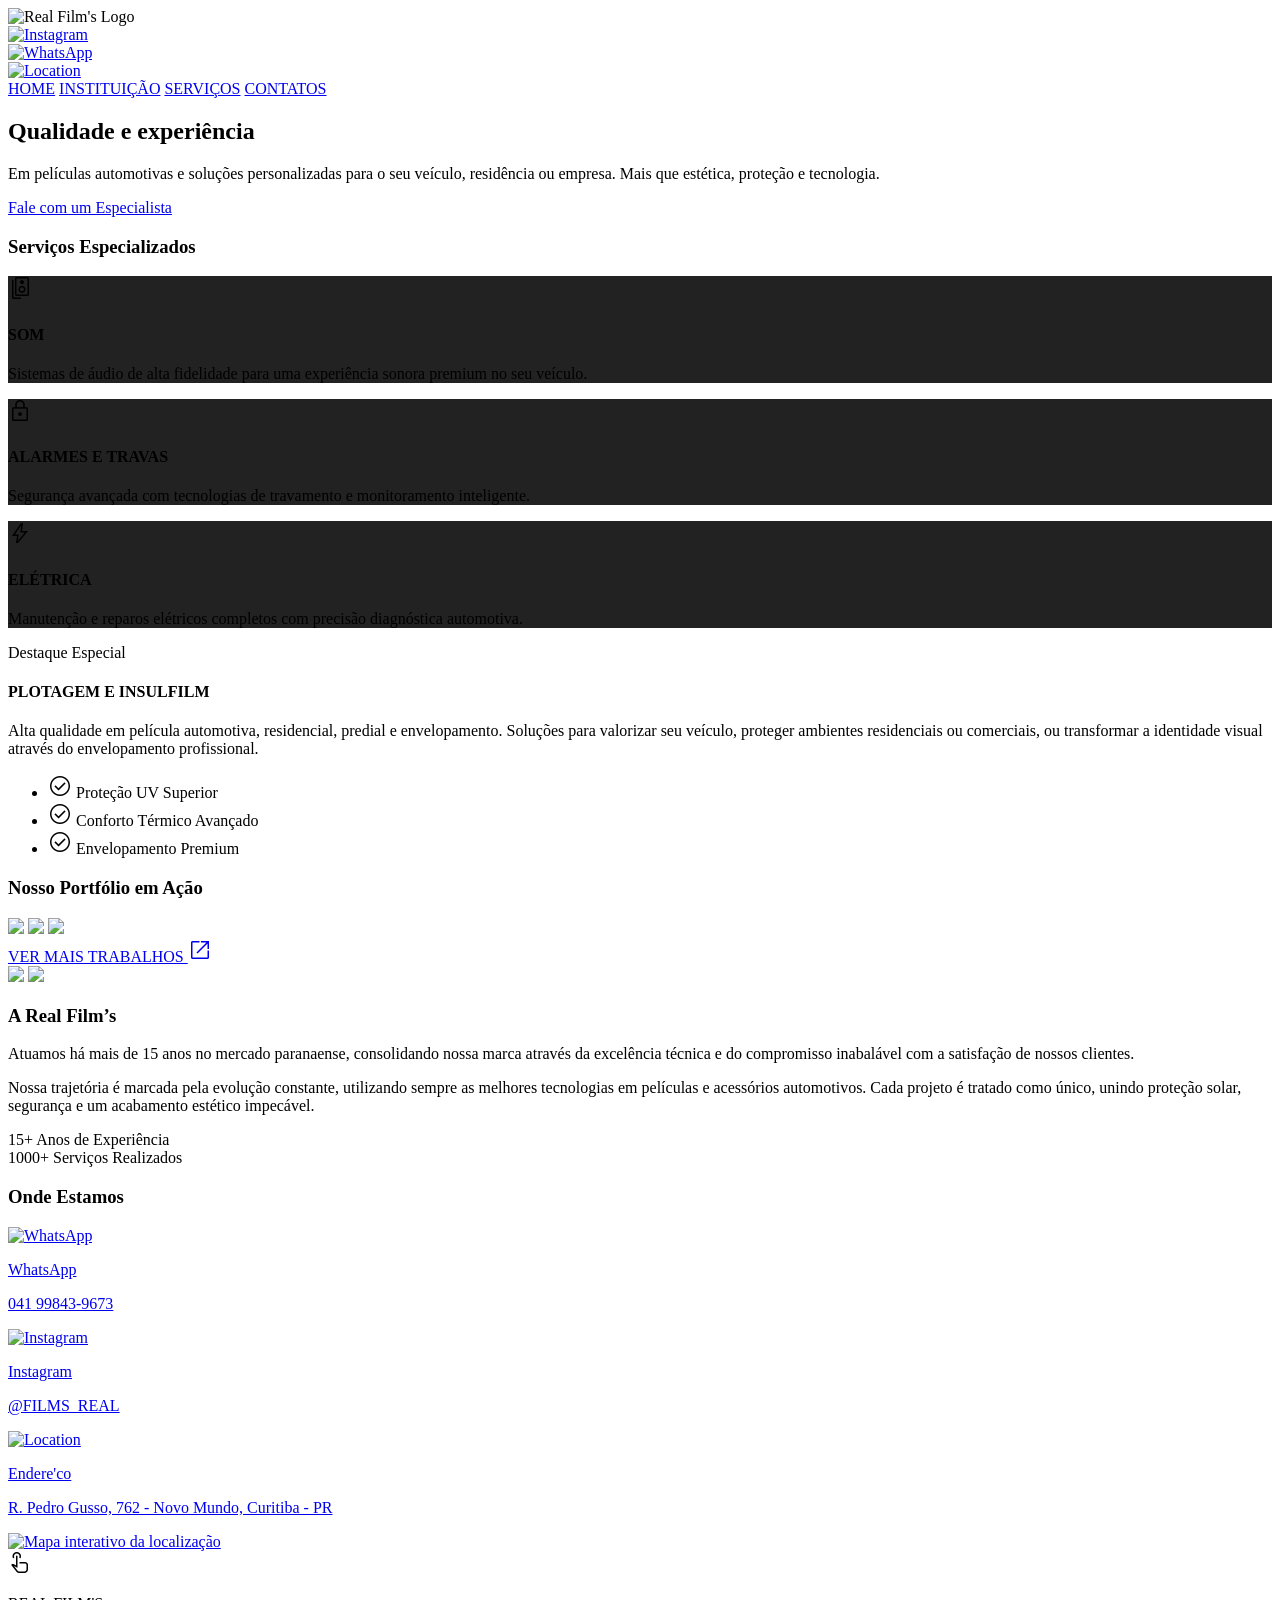
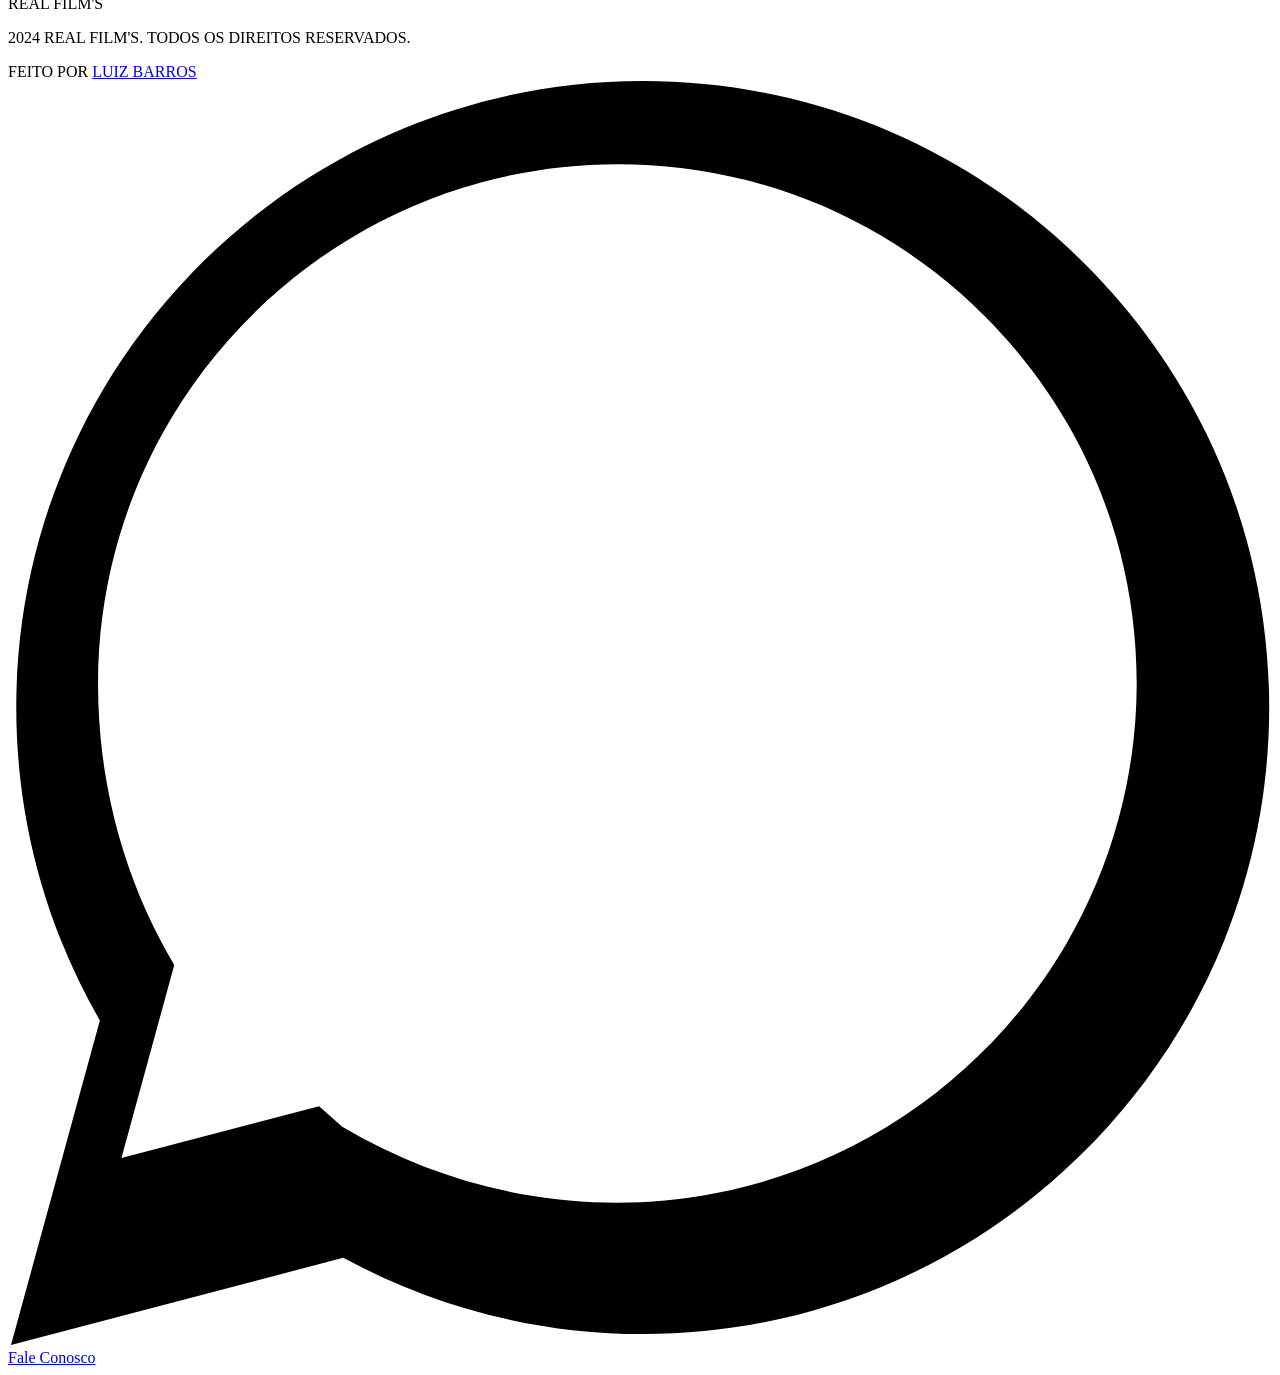
==== stitch-source.html @ fbc85326 "teste web" ====
<!DOCTYPE html><html class="dark" lang="pt-BR" style=""><head>
<meta charset="utf-8">
<meta content="width=device-width, initial-scale=1.0" name="viewport">
<title>REAL FILM'S | Qualidade e Precisão Automotiva</title>
<script src="https://cdn.tailwindcss.com?plugins=forms,container-queries"></script>
<link href="https://fonts.googleapis.com/css2?family=Montserrat:wght@400;700;800;900&amp;family=Hanken+Grotesk:wght@400;700&amp;display=swap" rel="stylesheet">
<link href="https://fonts.googleapis.com/css2?family=Material+Symbols+Outlined:wght,FILL@100..700,0..1&amp;display=swap" rel="stylesheet">
<link href="https://fonts.googleapis.com/css2?family=Material+Symbols+Outlined:wght,FILL@100..700,0..1&amp;display=swap" rel="stylesheet">
<style>
        .material-symbols-outlined {
            font-variation-settings: 'FILL' 0, 'wght' 400, 'GRAD' 0, 'opsz' 48;
        }
        .octagon-clip {
            clip-path: polygon(20% 0%, 80% 0%, 100% 20%, 100% 80%, 80% 100%, 20% 100%, 0% 80%, 0% 20%);
        }
        .reveal {
            opacity: 0;
            transform: translateY(30px);
            transition: all 0.8s ease-out;
        }
        .reveal.active {
            opacity: 1;
            transform: translateY(0);
        }
        .slider-container {
            overflow: hidden;
            position: relative;
        }
        .slider-track {
            display: flex;
            transition: transform 0.5s ease-in-out;
        }
        .slider-item {
            min-width: 100%;
        }
        .bg-asphalt { background-color: #222222; }
    </style>
<script id="tailwind-config">
      tailwind.config = {
        darkMode: "class",
        theme: {
          extend: {
            "colors": {
                    "surface": "#131313",
                    "on-surface-variant": "#e9bcb5",
                    "error": "#ffb4ab",
                    "secondary-fixed": "#e2e2e2",
                    "inverse-surface": "#e5e2e1",
                    "on-surface": "#e5e2e1",
                    "surface-container-high": "#2a2a2a",
                    "surface-container-lowest": "#0e0e0e",
                    "primary-fixed-dim": "#ffb4a8",
                    "on-background": "#e5e2e1",
                    "secondary-fixed-dim": "#c6c6c7",
                    "secondary": "#c6c6c7",
                    "inverse-primary": "#c00000",
                    "error-container": "#93000a",
                    "on-tertiary": "#303030",
                    "surface-container": "#201f1f",
                    "on-secondary-fixed-variant": "#454747",
                    "tertiary-container": "#737272",
                    "surface-container-highest": "#353534",
                    "tertiary-fixed-dim": "#c8c6c5",
                    "surface-bright": "#3a3939",
                    "on-tertiary-fixed-variant": "#474746",
                    "on-error-container": "#ffdad6",
                    "secondary-container": "#454747",
                    "outline-variant": "#5f3f3a",
                    "on-primary-container": "#fff7f5",
                    "tertiary": "#c8c6c5",
                    "primary-container": "#e60000",
                    "primary": "#ffb4a8",
                    "on-secondary-fixed": "#1a1c1c",
                    "outline": "#b08781",
                    "on-tertiary-fixed": "#1b1c1c",
                    "on-primary": "#690000",
                    "on-tertiary-container": "#fbf8f8",
                    "background": "#131313",
                    "on-error": "#690005",
                    "primary-fixed": "#ffdad4",
                    "surface-container-low": "#1c1b1b",
                    "on-primary-fixed": "#410000",
                    "on-secondary": "#2f3131",
                    "tertiary-fixed": "#e5e2e1",
                    "surface-variant": "#353534",
                    "surface-tint": "#ffb4a8",
                    "on-primary-fixed-variant": "#930100",
                    "inverse-on-surface": "#313030",
                    "surface-dim": "#131313",
                    "on-secondary-container": "#b4b5b5"
            },
            "borderRadius": {
                    "DEFAULT": "0.125rem",
                    "lg": "0.25rem",
                    "xl": "0.5rem",
                    "full": "0.75rem"
            },
            "spacing": {
                    "margin-mobile": "16px",
                    "container-max": "1280px",
                    "margin-desktop": "64px",
                    "gutter": "24px",
                    "unit": "8px"
            },
            "fontFamily": {
                    "headline-md": ["Montserrat"],
                    "headline-lg-mobile": ["Montserrat"],
                    "label-bold": ["Hanken Grotesk"],
                    "body-lg": ["Hanken Grotesk"],
                    "display-lg": ["Montserrat"],
                    "headline-lg": ["Montserrat"],
                    "body-md": ["Hanken Grotesk"]
            },
            "fontSize": {
                    "headline-md": ["24px", {"lineHeight": "1.3", "fontWeight": "700"}],
                    "headline-lg-mobile": ["32px", {"lineHeight": "1.2", "fontWeight": "800"}],
                    "label-bold": ["14px", {"lineHeight": "1.2", "letterSpacing": "0.05em", "fontWeight": "700"}],
                    "body-lg": ["18px", {"lineHeight": "1.6", "fontWeight": "400"}],
                    "display-lg": ["64px", {"lineHeight": "1.1", "letterSpacing": "-0.02em", "fontWeight": "900"}],
                    "headline-lg": ["40px", {"lineHeight": "1.2", "fontWeight": "800"}],
                    "body-md": ["16px", {"lineHeight": "1.5", "fontWeight": "400"}]
            }
          },
        },
      }
    </script>
</head>
<body class="bg-background text-on-surface font-body-md selection:bg-primary-container selection:text-white">
<!-- Header / Nav Shell -->
<header class="sticky top-0 w-full z-50 bg-surface border-b border-primary-container/30">
<div class="max-w-[1280px] mx-auto flex flex-col items-center py-4 px-margin-desktop gap-4">
<!-- Central Brand Identity -->
<div class="text-center group cursor-pointer" onclick="window.scrollTo({top: 0, behavior: 'smooth'})"><img alt="Real Film's Logo" class="h-16 mx-auto mb-4 transition-transform group-hover:scale-105" src="https://lh3.googleusercontent.com/aida-public/[base64]">
<div class="flex justify-center gap-8 mt-2">
<a class="text-on-surface hover:text-primary-container transition-all transform hover:-translate-y-1" href="https://www.instagram.com/films_real/?hl=pt" target="_blank"><div class="w-8 h-8 overflow-hidden relative"><img alt="Instagram" class="w-full h-full object-contain" src="https://lh3.googleusercontent.com/aida-public/[base64]"></div></a>
<a class="text-on-surface hover:text-primary-container transition-all transform hover:-translate-y-1" href="https://wa.me/5541998439673" target="_blank"><div class="w-8 h-8 overflow-hidden relative"><img alt="WhatsApp" class="w-full h-full object-contain" src="https://lh3.googleusercontent.com/aida-public/[base64]"></div></a>
<a class="text-on-surface hover:text-primary-container transition-all transform hover:-translate-y-1" href="https://maps.app.goo.gl/AmNMaSdDdU6unyMv8" target="_blank"><div class="w-8 h-8 overflow-hidden relative"><img alt="Location" class="w-full h-full object-contain" src="https://lh3.googleusercontent.com/aida-public/[base64]"></div></a>
</div></div>
<!-- Navigation Links -->
<nav class="flex gap-12 mt-4">
<a class="font-label-bold text-label-bold text-primary border-b-2 border-primary pb-1 font-bold" href="#home">HOME</a>
<a class="font-label-bold text-label-bold text-on-surface hover:text-primary transition-colors duration-300" href="#instituicao">INSTITUIÇÃO</a>
<a class="font-label-bold text-label-bold text-on-surface hover:text-primary transition-colors duration-300" href="#servicos">SERVIÇOS</a>
<a class="font-label-bold text-label-bold text-on-surface hover:text-primary transition-colors duration-300" href="#contatos">CONTATOS</a>
</nav>
</div>
</header>
<main>
<!-- Hero Section -->
<section class="max-w-[1280px] mx-auto px-margin-desktop py-12 grid grid-cols-1 md:grid-cols-2 gap-12 items-center min-h-[70vh]" id="home">
<div class="slider-container aspect-[4/5] rounded-lg border-2 border-primary-container/20 overflow-hidden shadow-2xl">
<div class="slider-track h-full" id="hero-slider" style="transform: translateX(-300%);">
<div class="slider-item h-full bg-center bg-cover" style="background-image: url(&quot;https://lh3.googleusercontent.com/aida-public/[base64]&quot;);"></div>
<div class="slider-item h-full bg-center bg-cover" style="background-image: url(&quot;https://lh3.googleusercontent.com/aida-public/[base64]&quot;);"></div>
<div class="slider-item h-full bg-center bg-cover" style="background-image: url(&quot;https://lh3.googleusercontent.com/aida-public/[base64]&quot;);"></div>
<div class="slider-item h-full bg-center bg-cover" style="background-image: url(&quot;https://lh3.googleusercontent.com/aida-public/[base64]&quot;);"></div>
<div class="slider-item h-full bg-center bg-cover" style="background-image: url(&quot;https://lh3.googleusercontent.com/aida-public/[base64]&quot;);"></div>
</div>
</div>
<div class="reveal active">
<h2 class="font-display-lg text-display-lg text-on-surface uppercase leading-none mb-8">
                    Qualidade e <span class="text-primary-container">experiência</span>
</h2>
<p class="font-body-lg text-body-lg text-on-surface-variant max-w-md border-l-4 border-primary-container pl-6 py-2">
                    Em películas automotivas e soluções personalizadas para o seu veículo, residência ou empresa. Mais que estética, proteção e tecnologia.
                </p>
<div class="mt-10">
<a class="inline-block bg-primary-container text-white px-10 py-4 font-label-bold text-label-bold uppercase tracking-widest hover:bg-red-800 transition-all transform hover:scale-105 active:scale-95" href="https://wa.me/5541998439673">
                        Fale com um Especialista
                    </a>
</div>
</div>
</section>
<!-- Services Section -->
<section class="bg-surface-container-low py-24" id="servicos">
<div class="max-w-[1280px] mx-auto px-margin-desktop">
<div class="mb-16 flex flex-col md:flex-row justify-between items-end gap-6">
<div>
<h3 class="font-headline-lg text-headline-lg text-primary-container uppercase">Serviços Especializados</h3>
<div class="h-1 w-24 bg-primary-container mt-2"></div>
</div>
</div>
<div class="grid grid-cols-1 md:grid-cols-3 gap-8 mb-16">
<!-- Standard Service Cards -->
<div class="bg-asphalt p-8 border-l-2 border-primary-container reveal hover:bg-surface-container-high transition-colors group active">
<span class="material-symbols-outlined text-primary-container text-5xl mb-6 group-hover:scale-110 transition-transform block" data-icon="speaker_group">speaker_group</span>
<h4 class="font-headline-md text-headline-md mb-4 uppercase">SOM</h4>
<p class="text-on-surface-variant">Sistemas de áudio de alta fidelidade para uma experiência sonora premium no seu veículo.</p>
</div>
<div class="bg-asphalt p-8 border-l-2 border-primary-container reveal hover:bg-surface-container-high transition-colors group active">
<span class="material-symbols-outlined text-primary-container text-5xl mb-6 group-hover:scale-110 transition-transform block" data-icon="lock">lock</span>
<h4 class="font-headline-md text-headline-md mb-4 uppercase">ALARMES E TRAVAS</h4>
<p class="text-on-surface-variant">Segurança avançada com tecnologias de travamento e monitoramento inteligente.</p>
</div>
<div class="bg-asphalt p-8 border-l-2 border-primary-container reveal hover:bg-surface-container-high transition-colors group active">
<span class="material-symbols-outlined text-primary-container text-5xl mb-6 group-hover:scale-110 transition-transform block" data-icon="bolt">bolt</span>
<h4 class="font-headline-md text-headline-md mb-4 uppercase">ELÉTRICA</h4>
<p class="text-on-surface-variant">Manutenção e reparos elétricos completos com precisão diagnóstica automotiva.</p>
</div>
</div>
<!-- Featured Service -->
<div class="bg-surface-container-highest border-2 border-primary-container/30 p-12 reveal grid grid-cols-1 lg:grid-cols-2 gap-12 items-center active">
<div>
<span class="bg-primary-container text-white px-3 py-1 font-label-bold text-xs uppercase mb-4 inline-block">Destaque Especial</span>
<h4 class="font-display-lg text-4xl font-black text-on-surface mb-6 uppercase">PLOTAGEM E INSULFILM</h4>
<p class="text-body-lg text-on-surface mb-6 leading-relaxed">
                            Alta qualidade em película automotiva, residencial, predial e envelopamento. Soluções para valorizar seu veículo, proteger ambientes residenciais ou comerciais, ou transformar a identidade visual através do envelopamento profissional.
                        </p>
<ul class="space-y-4 font-label-bold">
<li class="flex items-center gap-3"><span class="material-symbols-outlined text-primary-container" data-icon="check_circle">check_circle</span> Proteção UV Superior</li>
<li class="flex items-center gap-3"><span class="material-symbols-outlined text-primary-container" data-icon="check_circle">check_circle</span> Conforto Térmico Avançado</li>
<li class="flex items-center gap-3"><span class="material-symbols-outlined text-primary-container" data-icon="check_circle">check_circle</span> Envelopamento Premium</li>
</ul>
</div>
<div class="octagon-clip h-[400px] bg-center bg-cover border-4 border-primary-container/20" style="background-image: url(&quot;https://lh3.googleusercontent.com/aida-public/[base64]&quot;);">
</div>
</div>
</div>
</section>
<!-- Gallery Section -->
<section class="py-24 max-w-[1280px] mx-auto px-margin-desktop">
<h3 class="font-headline-lg text-headline-lg text-center mb-16 uppercase">Nosso Portfólio em Ação</h3>
<div class="slider-container rounded-xl overflow-hidden mb-12">
<div class="slider-track" id="work-slider">
<div class="slider-item grid grid-cols-1 md:grid-cols-3 gap-4">
<img class="w-full aspect-square object-cover grayscale hover:grayscale-0 transition-all duration-500" data-alt="A professional car wrapping service showing a taxi being meticulously covered in high-quality vinyl. The setting is a clean, well-lit automotive workshop with technical tools in the background. The mood is professional and focused, reflecting high-end automotive craftsmanship. Black and red accents are present in the shop equipment." src="https://lh3.googleusercontent.com/aida-public/[base64]">
<img class="w-full aspect-square object-cover grayscale hover:grayscale-0 transition-all duration-500" data-alt="A detailed shot of window tinting application on a luxury vehicle. The film is being smoothed out by professional hands using specialized tools. High-contrast lighting highlights the sleek lines of the glass and the deep obsidian shade of the film. The atmosphere is technical and precise." src="https://lh3.googleusercontent.com/aida-public/[base64]">
<img class="w-full aspect-square object-cover grayscale hover:grayscale-0 transition-all duration-500" data-alt="The finished result of a premium window tinting service on a modern car parked in front of a sleek building. The reflection on the dark glass shows a professional urban environment. High-impact lighting and bold contrasts emphasize the quality of the finish and the automotive aesthetic." src="https://lh3.googleusercontent.com/aida-public/[base64]">
</div>
</div>
</div>
<div class="text-center">
<a class="font-label-bold text-label-bold text-primary-container border-2 border-primary-container px-12 py-4 hover:bg-primary-container hover:text-white transition-all uppercase tracking-widest inline-flex items-center gap-3" href="https://www.instagram.com/films_real/?hl=pt" target="_blank">
                    VER MAIS TRABALHOS <span class="material-symbols-outlined" data-icon="open_in_new">open_in_new</span>
</a>
</div>
</section>
<!-- Institution Section -->
<section class="bg-surface py-24 border-t border-primary-container/10" id="instituicao">
<div class="max-w-[1280px] mx-auto px-margin-desktop grid grid-cols-1 lg:grid-cols-2 gap-16 items-center">
<div class="relative reveal active">
<div class="absolute -top-4 -left-4 w-full h-full border-4 border-primary-container z-0"></div>
<div class="relative z-10 grid grid-cols-2 gap-4">
<img class="w-full h-full object-cover" data-alt="The modern storefront of Real Film's featuring professional branding and clean architectural lines. The facade is illuminated with dramatic lighting that highlights the red and black color scheme. It conveys a sense of established authority and reliability in the automotive service industry. High contrast and clean minimalism define the shot." src="https://lh3.googleusercontent.com/aida-public/[base64]">
<img class="w-full h-full object-cover mt-8" data-alt="Portrait of the specialist at Real Film's standing proudly in the workshop. The environment is organized and filled with high-end automotive tools. Lighting is professional and moody, focusing on the expertise and commitment to quality. The overall tone is one of technical mastery and personal dedication." src="https://lh3.googleusercontent.com/aida-public/[base64]">
</div>
</div>
<div class="reveal active">
<h3 class="font-headline-lg text-headline-lg text-primary-container mb-8 uppercase">A Real Film’s</h3>
<p class="font-body-lg text-body-lg mb-6 leading-relaxed">
                        Atuamos há mais de 15 anos no mercado paranaense, consolidando nossa marca através da excelência técnica e do compromisso inabalável com a satisfação de nossos clientes.
                    </p>
<p class="text-on-surface-variant mb-8">
                        Nossa trajetória é marcada pela evolução constante, utilizando sempre as melhores tecnologias em películas e acessórios automotivos. Cada projeto é tratado como único, unindo proteção solar, segurança e um acabamento estético impecável.
                    </p>
<div class="grid grid-cols-2 gap-8 py-8 border-y border-on-surface/10">
<div>
<span class="block text-4xl font-black text-primary-container mb-2">15+</span>
<span class="font-label-bold text-xs uppercase tracking-widest">Anos de Experiência</span>
</div>
<div>
<span class="block text-4xl font-black text-primary-container mb-2">1000+</span>
<span class="font-label-bold text-xs uppercase tracking-widest">Serviços Realizados</span>
</div>
</div>
</div>
</div>
</section>
<!-- Contacts & Map Section -->
<section class="py-24 max-w-[1280px] mx-auto px-margin-desktop" id="contatos">
<div class="grid grid-cols-1 lg:grid-cols-2 gap-16">
<div class="reveal active">
<h3 class="font-headline-lg text-headline-lg text-primary-container mb-12 uppercase">Onde Estamos</h3>
<div class="space-y-10">
<a class="flex items-center gap-6 group" href="https://wa.me/5541998439673" target="_blank">
<div class="w-16 h-16 bg-surface-container-high flex items-center justify-center rounded-lg border border-primary-container/30 group-hover:bg-primary-container transition-colors"><div class="w-full h-full overflow-hidden relative p-1"><img alt="WhatsApp" class="w-full h-full object-contain" src="https://lh3.googleusercontent.com/aida-public/[base64]"></div></div>
<div>
<p class="font-label-bold text-xs text-on-surface-variant uppercase">WhatsApp</p>
<p class="font-headline-md text-headline-md">041 99843-9673</p>
</div>
</a>
<a class="flex items-center gap-6 group" href="https://www.instagram.com/films_real/?hl=pt" target="_blank">
<div class="w-16 h-16 bg-surface-container-high flex items-center justify-center rounded-lg border border-primary-container/30 group-hover:bg-primary-container transition-colors"><div class="w-full h-full overflow-hidden relative p-1"><img alt="Instagram" class="w-full h-full object-contain" src="https://lh3.googleusercontent.com/aida-public/[base64]"></div></div>
<div>
<p class="font-label-bold text-xs text-on-surface-variant uppercase">Instagram</p>
<p class="font-headline-md text-headline-md">@FILMS_REAL</p>
</div>
</a>
<a class="flex items-center gap-6 group" href="https://maps.app.goo.gl/AmNMaSdDdU6unyMv8" target="_blank">
  <div class="w-16 h-16 bg-surface-container-high flex items-center justify-center rounded-lg border border-primary-container/30 group-hover:bg-primary-container transition-colors">
    <div class="w-full h-full overflow-hidden relative p-1">
      <img alt="Location" class="w-full h-full object-contain" src="https://lh3.googleusercontent.com/aida-public/[base64]">
    </div>
  </div>
  <div>
    <p class="font-label-bold text-xs text-on-surface-variant uppercase">Endere'co</p>
    <p class="text-body-lg font-body-md">R. Pedro Gusso, 762 - Novo Mundo, Curitiba - PR</p>
  </div>
</a>
</div>
</div>
<div class="reveal h-[500px] relative overflow-hidden rounded-xl border-4 border-surface-container-high group active">
<a class="block w-full h-full overflow-hidden" href="https://maps.app.goo.gl/AmNMaSdDdU6unyMv8" target="_blank">
<div class="absolute inset-0 bg-primary-container/10 z-10 pointer-events-none group-hover:bg-transparent transition-colors"></div>
<img alt="Mapa interativo da localização" class="w-full h-full object-cover transition-transform duration-[20s] linear scale-110 group-hover:scale-100" data-location="Curitiba" src="https://lh3.googleusercontent.com/aida-public/[base64]">
</a>
<div class="absolute bottom-6 right-6 z-20">
<div class="bg-primary-container text-white p-4 shadow-xl animate-bounce">
<span class="material-symbols-outlined" data-icon="touch_app">touch_app</span>
</div>
</div>
</div>
</div>
</section>
</main>
<!-- Footer -->
<footer class="w-full py-12 bg-surface-container-lowest border-t-2 border-primary-container">
<div class="max-w-[1280px] mx-auto px-margin-desktop flex flex-col md:flex-row justify-between items-center gap-8"><div class="w-full flex flex-col items-center gap-6">
<div class="text-center">
<p class="font-headline-md text-headline-md font-bold text-on-surface uppercase tracking-tighter">REAL FILM'S</p>
<p class="text-xs text-on-surface-variant mt-1">  2024 REAL FILM'S. TODOS OS DIREITOS RESERVADOS.</p>
</div>
<div class="text-sm tracking-widest opacity-80 hover:opacity-100 transition-opacity">
        FEITO POR <a class="text-primary-container font-bold border-b border-primary-container/30 hover:border-primary-container" href="https://www.linkedin.com/in/luiz-henrique-2ab29a338" target="_blank">LUIZ BARROS</a>
</div>
</div></div>
</footer>
<!-- Persistent Floating WhatsApp -->
<a class="fixed bottom-8 right-8 z-[100] bg-[#25D366] text-white w-16 h-16 rounded-full flex items-center justify-center shadow-2xl hover:scale-110 active:scale-95 transition-all group" href="https://wa.me/5541998439673" target="_blank">
<svg class="w-8 h-8 fill-current" viewBox="0 0 24 24"><path d="M.057 24l1.687-6.163c-1.041-1.804-1.588-3.849-1.587-5.946.003-6.556 5.338-11.891 11.893-11.891 3.181.001 6.167 1.24 8.413 3.488 2.246 2.248 3.484 5.232 3.484 8.412-.003 6.557-5.338 11.892-11.893 11.892-1.997-.001-3.951-.5-5.688-1.448l-6.309 1.656zm6.29-4.143c1.589.943 3.385 1.44 5.216 1.441 5.44 0 9.865-4.427 9.868-9.867 0-2.631-1.025-5.105-2.884-6.965-1.859-1.861-4.333-2.887-6.967-2.887-5.442 0-9.868 4.426-9.87 9.866 0 1.901.5 3.746 1.447 5.34l-1.003 3.666 3.753-.984z"></path></svg>
<span class="absolute right-20 bg-surface text-on-surface px-4 py-2 rounded text-xs font-bold whitespace-nowrap opacity-0 group-hover:opacity-100 transition-opacity pointer-events-none border border-primary-container/20 uppercase tracking-tighter">Fale Conosco</span>
</a>
<script>
        // Reveal Animations on Scroll
        const observerOptions = {
            threshold: 0.1
        };

        const observer = new IntersectionObserver((entries) => {
            entries.forEach(entry => {
                if (entry.isIntersecting) {
                    entry.target.classList.add('active');
                }
            });
        }, observerOptions);

        document.querySelectorAll('.reveal').forEach((el) => observer.observe(el));

        // Auto Slider Logic
        function setupSlider(sliderId, interval) {
            const slider = document.getElementById(sliderId);
            if (!slider) return;
            const items = slider.querySelectorAll('.slider-item');
            let current = 0;

            setInterval(() => {
                current = (current + 1) % items.length;
                slider.style.transform = `translateX(-${current * 100}%)`;
            }, interval);
        }

        setupSlider('hero-slider', 4000);

        // Smooth Scroll for Navigation
        document.querySelectorAll('a[href^="#"]').forEach(anchor => {
            anchor.addEventListener('click', function (e) {
                e.preventDefault();
                const target = document.querySelector(this.getAttribute('href'));
                if (target) {
                    window.scrollTo({
                        top: target.offsetTop - 100,
                        behavior: 'smooth'
                    });
                }
            });
        });

        // Header active state logic
        window.addEventListener('scroll', () => {
            const sections = ['home', 'instituicao', 'servicos', 'contatos'];
            let current = '';

            sections.forEach(section => {
                const sectionEl = document.getElementById(section);
                const sectionTop = sectionEl.offsetTop;
                if (pageYOffset >= sectionTop - 150) {
                    current = section;
                }
            });

            document.querySelectorAll('nav a').forEach(a => {
                a.classList.remove('text-primary', 'border-b-2', 'border-primary', 'font-bold');
                a.classList.add('text-on-surface');
                if (a.getAttribute('href').includes(current)) {
                    a.classList.add('text-primary', 'border-b-2', 'border-primary', 'font-bold');
                    a.classList.remove('text-on-surface');
                }
            });
        });
    </script>


</body></html>
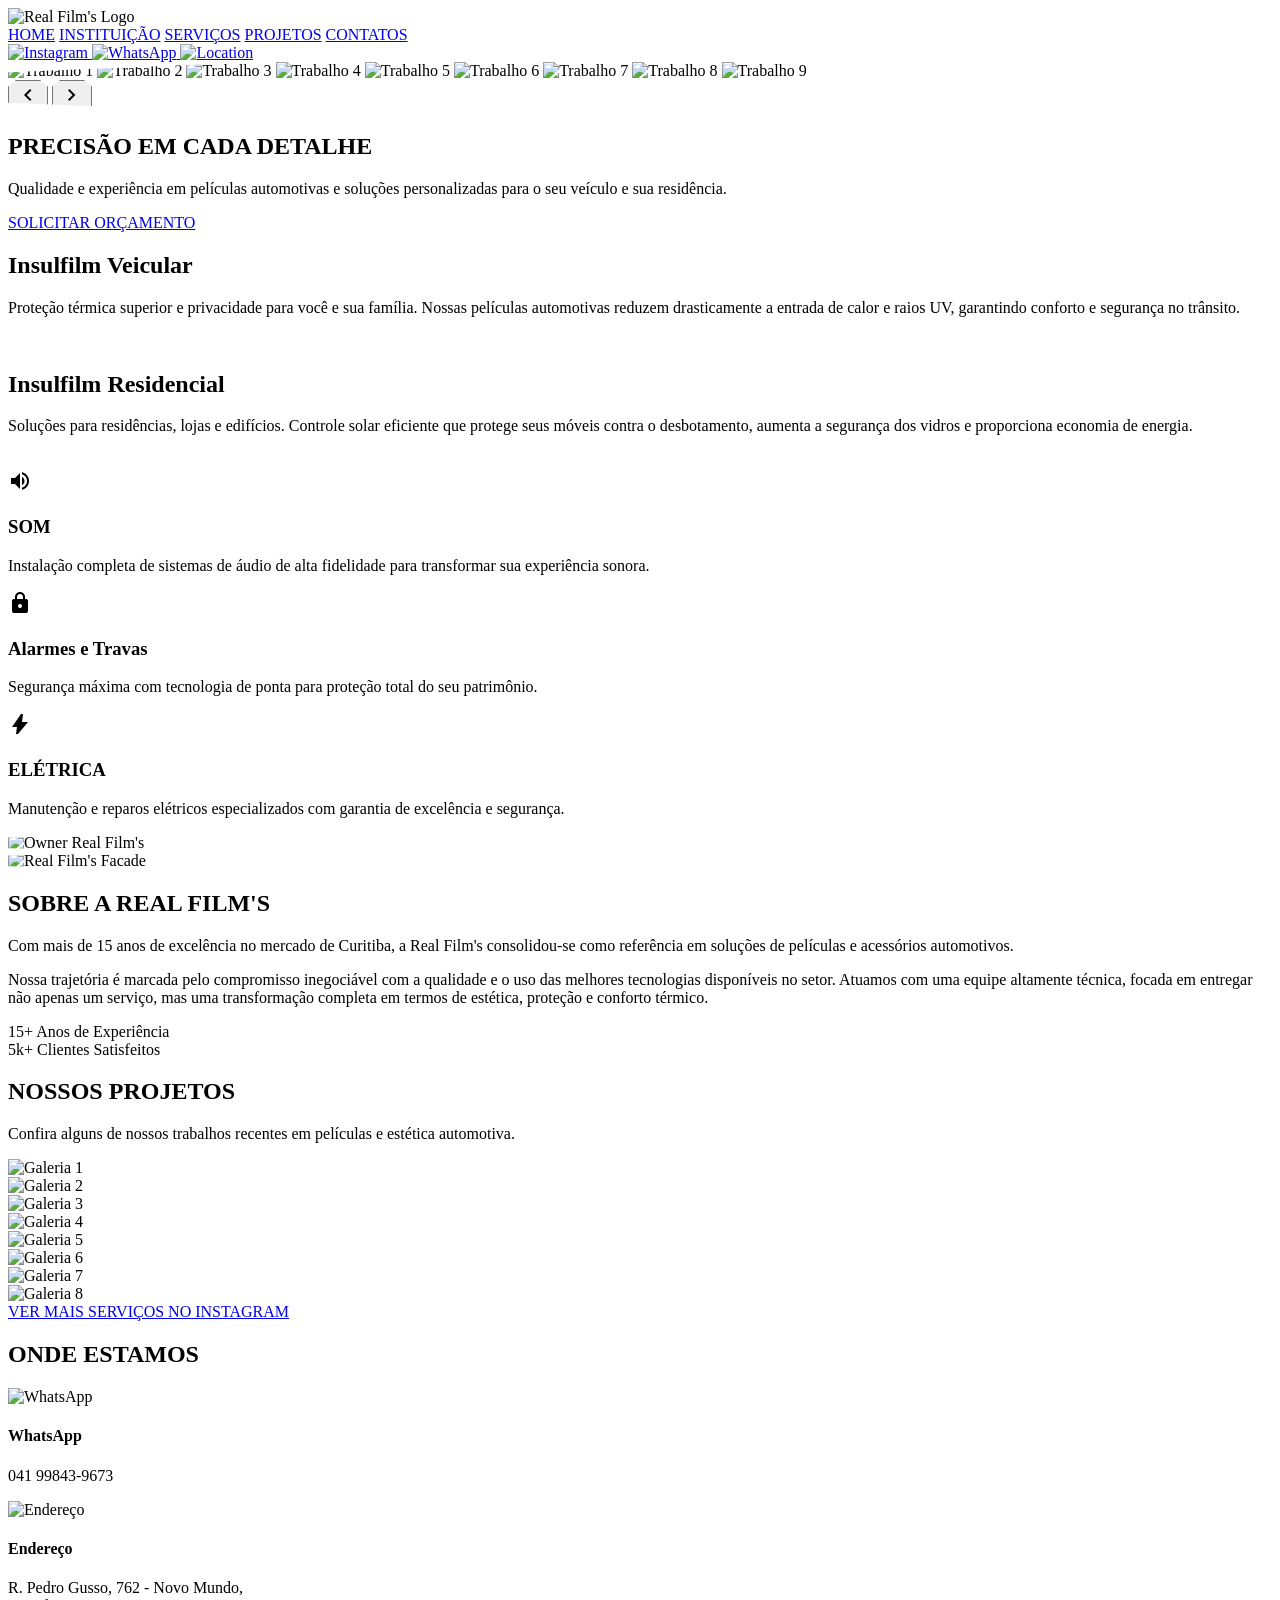
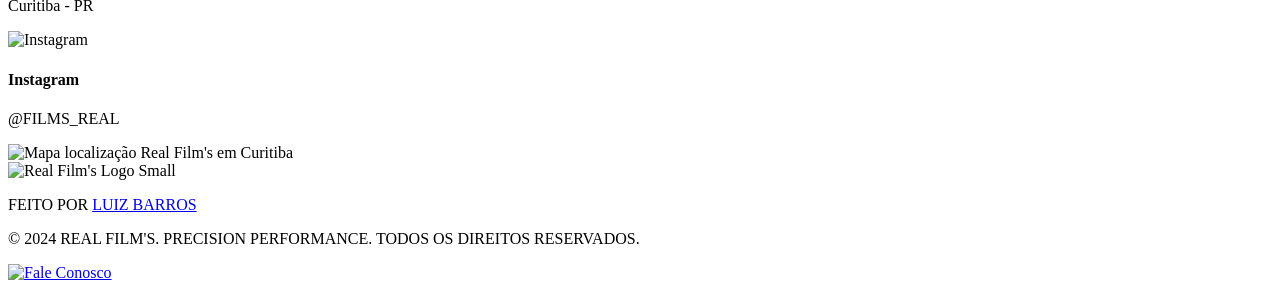
==== commit ac24d7d5: "Alteração Cliente" ====
--- a/stitch-source.html
+++ b/stitch-source.html
@@ -1,17 +1,16 @@
-<!DOCTYPE html><html class="dark" lang="pt-BR" style=""><head>
-<meta charset="utf-8">
-<meta content="width=device-width, initial-scale=1.0" name="viewport">
-<title>REAL FILM'S | Qualidade e Precisão Automotiva</title>
+<!DOCTYPE html>
+
+<html class="dark" lang="pt-BR"><head>
+<meta charset="utf-8"/>
+<meta content="width=device-width, initial-scale=1.0" name="viewport"/>
+<title>Real Film's | Soluções em Películas</title>
 <script src="https://cdn.tailwindcss.com?plugins=forms,container-queries"></script>
-<link href="https://fonts.googleapis.com/css2?family=Montserrat:wght@400;700;800;900&amp;family=Hanken+Grotesk:wght@400;700&amp;display=swap" rel="stylesheet">
-<link href="https://fonts.googleapis.com/css2?family=Material+Symbols+Outlined:wght,FILL@100..700,0..1&amp;display=swap" rel="stylesheet">
-<link href="https://fonts.googleapis.com/css2?family=Material+Symbols+Outlined:wght,FILL@100..700,0..1&amp;display=swap" rel="stylesheet">
+<link href="https://fonts.googleapis.com/css2?family=Montserrat:wght@400;700;800;900&amp;family=Hanken+Grotesk:wght@400;700&amp;family=Material+Symbols+Outlined:wght,FILL@100..700,0..1&amp;display=swap" rel="stylesheet"/>
+<link href="https://fonts.googleapis.com/css2?family=Material+Symbols+Outlined:wght,FILL@100..700,0..1&amp;display=swap" rel="stylesheet"/>
+<link href="https://fonts.googleapis.com/css2?family=Hanken+Grotesk:wght@100..900&amp;family=Montserrat:wght@100..900&amp;display=swap" rel="stylesheet"/>
 <style>
         .material-symbols-outlined {
-            font-variation-settings: 'FILL' 0, 'wght' 400, 'GRAD' 0, 'opsz' 48;
-        }
-        .octagon-clip {
-            clip-path: polygon(20% 0%, 80% 0%, 100% 20%, 100% 80%, 80% 100%, 20% 100%, 0% 80%, 0% 20%);
+            font-variation-settings: 'FILL' 0, 'wght' 400, 'GRAD' 0, 'opsz' 24;
         }
         .reveal {
             opacity: 0;
@@ -22,382 +21,467 @@
             opacity: 1;
             transform: translateY(0);
         }
-        .slider-container {
-            overflow: hidden;
-            position: relative;
-        }
-        .slider-track {
-            display: flex;
-            transition: transform 0.5s ease-in-out;
-        }
-        .slider-item {
-            min-width: 100%;
-        }
-        .bg-asphalt { background-color: #222222; }
+        .octagon-clip {
+            clip-path: polygon(20% 0%, 80% 0%, 100% 20%, 100% 80%, 80% 100%, 20% 100%, 0% 80%, 0% 20%);
+        }
+        @keyframes float {
+            0% { transform: translateY(0px); }
+            50% { transform: translateY(-10px); }
+            100% { transform: translateY(0px); }
+        }
+        .floating-wa {
+            animation: float 3s ease-in-out infinite;
+        }
+        .diagonal-stripe {
+            background: repeating-linear-gradient(
+                45deg,
+                #131313,
+                #131313 10px,
+                #222222 10px,
+                #222222 20px
+            );
+        }
     </style>
 <script id="tailwind-config">
-      tailwind.config = {
-        darkMode: "class",
-        theme: {
-          extend: {
-            "colors": {
-                    "surface": "#131313",
-                    "on-surface-variant": "#e9bcb5",
-                    "error": "#ffb4ab",
-                    "secondary-fixed": "#e2e2e2",
-                    "inverse-surface": "#e5e2e1",
-                    "on-surface": "#e5e2e1",
-                    "surface-container-high": "#2a2a2a",
-                    "surface-container-lowest": "#0e0e0e",
-                    "primary-fixed-dim": "#ffb4a8",
-                    "on-background": "#e5e2e1",
-                    "secondary-fixed-dim": "#c6c6c7",
-                    "secondary": "#c6c6c7",
-                    "inverse-primary": "#c00000",
-                    "error-container": "#93000a",
-                    "on-tertiary": "#303030",
-                    "surface-container": "#201f1f",
-                    "on-secondary-fixed-variant": "#454747",
-                    "tertiary-container": "#737272",
-                    "surface-container-highest": "#353534",
-                    "tertiary-fixed-dim": "#c8c6c5",
-                    "surface-bright": "#3a3939",
-                    "on-tertiary-fixed-variant": "#474746",
-                    "on-error-container": "#ffdad6",
-                    "secondary-container": "#454747",
-                    "outline-variant": "#5f3f3a",
-                    "on-primary-container": "#fff7f5",
-                    "tertiary": "#c8c6c5",
-                    "primary-container": "#e60000",
-                    "primary": "#ffb4a8",
-                    "on-secondary-fixed": "#1a1c1c",
-                    "outline": "#b08781",
-                    "on-tertiary-fixed": "#1b1c1c",
-                    "on-primary": "#690000",
-                    "on-tertiary-container": "#fbf8f8",
-                    "background": "#131313",
-                    "on-error": "#690005",
-                    "primary-fixed": "#ffdad4",
-                    "surface-container-low": "#1c1b1b",
-                    "on-primary-fixed": "#410000",
-                    "on-secondary": "#2f3131",
-                    "tertiary-fixed": "#e5e2e1",
-                    "surface-variant": "#353534",
-                    "surface-tint": "#ffb4a8",
-                    "on-primary-fixed-variant": "#930100",
-                    "inverse-on-surface": "#313030",
-                    "surface-dim": "#131313",
-                    "on-secondary-container": "#b4b5b5"
-            },
-            "borderRadius": {
-                    "DEFAULT": "0.125rem",
-                    "lg": "0.25rem",
-                    "xl": "0.5rem",
-                    "full": "0.75rem"
-            },
-            "spacing": {
-                    "margin-mobile": "16px",
-                    "container-max": "1280px",
-                    "margin-desktop": "64px",
-                    "gutter": "24px",
-                    "unit": "8px"
-            },
-            "fontFamily": {
-                    "headline-md": ["Montserrat"],
-                    "headline-lg-mobile": ["Montserrat"],
-                    "label-bold": ["Hanken Grotesk"],
-                    "body-lg": ["Hanken Grotesk"],
-                    "display-lg": ["Montserrat"],
-                    "headline-lg": ["Montserrat"],
-                    "body-md": ["Hanken Grotesk"]
-            },
-            "fontSize": {
-                    "headline-md": ["24px", {"lineHeight": "1.3", "fontWeight": "700"}],
-                    "headline-lg-mobile": ["32px", {"lineHeight": "1.2", "fontWeight": "800"}],
-                    "label-bold": ["14px", {"lineHeight": "1.2", "letterSpacing": "0.05em", "fontWeight": "700"}],
-                    "body-lg": ["18px", {"lineHeight": "1.6", "fontWeight": "400"}],
-                    "display-lg": ["64px", {"lineHeight": "1.1", "letterSpacing": "-0.02em", "fontWeight": "900"}],
-                    "headline-lg": ["40px", {"lineHeight": "1.2", "fontWeight": "800"}],
-                    "body-md": ["16px", {"lineHeight": "1.5", "fontWeight": "400"}]
+        tailwind.config = {
+            darkMode: "class",
+            theme: {
+                extend: {
+                    "colors": {
+                        "error-container": "#93000a",
+                        "surface-dim": "#131313",
+                        "on-tertiary-container": "#fbf8f8",
+                        "on-tertiary": "#303030",
+                        "on-primary-fixed-variant": "#930100",
+                        "tertiary-fixed-dim": "#c8c6c5",
+                        "secondary-container": "#454747",
+                        "secondary-fixed-dim": "#c6c6c7",
+                        "on-error": "#690005",
+                        "primary": "#ffb4a8",
+                        "secondary": "#c6c6c7",
+                        "outline": "#b08781",
+                        "primary-fixed-dim": "#ffb4a8",
+                        "error": "#ffb4ab",
+                        "surface-bright": "#3a3939",
+                        "on-surface": "#e5e2e1",
+                        "surface-container-high": "#2a2a2a",
+                        "on-error-container": "#ffdad6",
+                        "on-secondary-fixed-variant": "#454747",
+                        "surface-tint": "#ffb4a8",
+                        "tertiary": "#c8c6c5",
+                        "inverse-surface": "#e5e2e1",
+                        "inverse-on-surface": "#313030",
+                        "outline-variant": "#5f3f3a",
+                        "on-secondary": "#2f3131",
+                        "on-tertiary-fixed-variant": "#474746",
+                        "on-primary-container": "#fff7f5",
+                        "on-background": "#e5e2e1",
+                        "on-tertiary-fixed": "#1b1c1c",
+                        "on-secondary-container": "#b4b5b5",
+                        "on-secondary-fixed": "#1a1c1c",
+                        "background": "#131313",
+                        "tertiary-container": "#737272",
+                        "surface": "#131313",
+                        "inverse-primary": "#c00000",
+                        "on-surface-variant": "#e9bcb5",
+                        "tertiary-fixed": "#e5e2e1",
+                        "surface-container-highest": "#353534",
+                        "primary-fixed": "#ffdad4",
+                        "surface-variant": "#353534",
+                        "surface-container-lowest": "#0e0e0e",
+                        "secondary-fixed": "#e2e2e2",
+                        "on-primary-fixed": "#410000",
+                        "surface-container": "#201f1f",
+                        "primary-container": "#e60000",
+                        "surface-container-low": "#1c1b1b",
+                        "on-primary": "#690000"
+                    },
+                    "borderRadius": {
+                        "DEFAULT": "0.125rem",
+                        "lg": "0.25rem",
+                        "xl": "0.5rem",
+                        "full": "0.75rem"
+                    },
+                    "spacing": {
+                        "gutter": "24px",
+                        "container-max": "1280px",
+                        "unit": "8px",
+                        "margin-desktop": "64px",
+                        "margin-mobile": "16px"
+                    },
+                    "fontFamily": {
+                        "headline-lg": ["Montserrat"],
+                        "label-bold": ["Hanken Grotesk"],
+                        "headline-lg-mobile": ["Montserrat"],
+                        "body-lg": ["Hanken Grotesk"],
+                        "headline-md": ["Montserrat"],
+                        "body-md": ["Hanken Grotesk"],
+                        "display-lg": ["Montserrat"]
+                    },
+                    "fontSize": {
+                        "headline-lg": ["40px", {"lineHeight": "1.2", "fontWeight": "800"}],
+                        "label-bold": ["14px", {"lineHeight": "1.2", "letterSpacing": "0.05em", "fontWeight": "700"}],
+                        "headline-lg-mobile": ["32px", {"lineHeight": "1.2", "fontWeight": "800"}],
+                        "body-lg": ["18px", {"lineHeight": "1.6", "fontWeight": "400"}],
+                        "headline-md": ["24px", {"lineHeight": "1.3", "fontWeight": "700"}],
+                        "body-md": ["16px", {"lineHeight": "1.5", "fontWeight": "400"}],
+                        "display-lg": ["64px", {"lineHeight": "1.1", "letterSpacing": "-0.02em", "fontWeight": "900"}]
+                    }
+                }
             }
-          },
-        },
-      }
+        }
     </script>
 </head>
-<body class="bg-background text-on-surface font-body-md selection:bg-primary-container selection:text-white">
-<!-- Header / Nav Shell -->
-<header class="sticky top-0 w-full z-50 bg-surface border-b border-primary-container/30">
-<div class="max-w-[1280px] mx-auto flex flex-col items-center py-4 px-margin-desktop gap-4">
-<!-- Central Brand Identity -->
-<div class="text-center group cursor-pointer" onclick="window.scrollTo({top: 0, behavior: 'smooth'})"><img alt="Real Film's Logo" class="h-16 mx-auto mb-4 transition-transform group-hover:scale-105" src="https://lh3.googleusercontent.com/aida-public/[base64]">
-<div class="flex justify-center gap-8 mt-2">
-<a class="text-on-surface hover:text-primary-container transition-all transform hover:-translate-y-1" href="https://www.instagram.com/films_real/?hl=pt" target="_blank"><div class="w-8 h-8 overflow-hidden relative"><img alt="Instagram" class="w-full h-full object-contain" src="https://lh3.googleusercontent.com/aida-public/[base64]"></div></a>
-<a class="text-on-surface hover:text-primary-container transition-all transform hover:-translate-y-1" href="https://wa.me/5541998439673" target="_blank"><div class="w-8 h-8 overflow-hidden relative"><img alt="WhatsApp" class="w-full h-full object-contain" src="https://lh3.googleusercontent.com/aida-public/[base64]"></div></a>
-<a class="text-on-surface hover:text-primary-container transition-all transform hover:-translate-y-1" href="https://maps.app.goo.gl/AmNMaSdDdU6unyMv8" target="_blank"><div class="w-8 h-8 overflow-hidden relative"><img alt="Location" class="w-full h-full object-contain" src="https://lh3.googleusercontent.com/aida-public/[base64]"></div></a>
-</div></div>
-<!-- Navigation Links -->
-<nav class="flex gap-12 mt-4">
-<a class="font-label-bold text-label-bold text-primary border-b-2 border-primary pb-1 font-bold" href="#home">HOME</a>
-<a class="font-label-bold text-label-bold text-on-surface hover:text-primary transition-colors duration-300" href="#instituicao">INSTITUIÇÃO</a>
-<a class="font-label-bold text-label-bold text-on-surface hover:text-primary transition-colors duration-300" href="#servicos">SERVIÇOS</a>
-<a class="font-label-bold text-label-bold text-on-surface hover:text-primary transition-colors duration-300" href="#contatos">CONTATOS</a>
+<body class="bg-background text-on-surface selection:bg-primary-container selection:text-white overflow-x-hidden">
+<!-- TopNavBar -->
+<header class="fixed top-0 w-full z-50 bg-surface border-b border-primary-container/20">
+<div class="flex justify-between items-center px-gutter py-4 max-w-container-max mx-auto">
+<div class="flex-shrink-0 floating-wa">
+<img alt="Real Film's Logo" class="h-12 w-auto" src="https://lh3.googleusercontent.com/aida-public/[base64]"/>
+</div>
+<nav class="hidden md:flex items-center gap-8">
+<a class="font-label-bold text-label-bold text-primary-container border-b-2 border-primary-container pb-1" href="#">HOME</a>
+<a class="font-label-bold text-label-bold text-on-surface hover:text-primary-container transition-colors duration-200" href="#instituicao">INSTITUIÇÃO</a>
+<a class="font-label-bold text-label-bold text-on-surface hover:text-primary-container transition-colors duration-200" href="#servicos">SERVIÇOS</a>
+<a class="font-label-bold text-label-bold text-on-surface hover:text-primary-container transition-colors duration-200" href="#galeria">PROJETOS</a>
+<a class="font-label-bold text-label-bold text-on-surface hover:text-primary-container transition-colors duration-200" href="#contato">CONTATOS</a>
 </nav>
+<div class="flex items-center gap-4">
+<a class="hover:scale-110 transition-transform duration-200" href="https://instagram.com/FILMS_REAL" target="_blank">
+<img alt="Instagram" class="w-8 h-8" src="https://lh3.googleusercontent.com/aida-public/[base64]"/>
+</a>
+<a class="hover:scale-110 transition-transform duration-200" href="https://wa.me/5541998439673" target="_blank">
+<img alt="WhatsApp" class="w-8 h-8" src="https://lh3.googleusercontent.com/aida-public/[base64]"/>
+</a>
+<a class="hover:scale-110 transition-transform duration-200" href="#contato">
+<img alt="Location" class="w-8 h-8" src="https://lh3.googleusercontent.com/aida-public/[base64]"/>
+</a>
+</div>
 </div>
 </header>
-<main>
 <!-- Hero Section -->
-<section class="max-w-[1280px] mx-auto px-margin-desktop py-12 grid grid-cols-1 md:grid-cols-2 gap-12 items-center min-h-[70vh]" id="home">
-<div class="slider-container aspect-[4/5] rounded-lg border-2 border-primary-container/20 overflow-hidden shadow-2xl">
-<div class="slider-track h-full" id="hero-slider" style="transform: translateX(-300%);">
-<div class="slider-item h-full bg-center bg-cover" style="background-image: url(&quot;https://lh3.googleusercontent.com/aida-public/[base64]&quot;);"></div>
-<div class="slider-item h-full bg-center bg-cover" style="background-image: url(&quot;https://lh3.googleusercontent.com/aida-public/[base64]&quot;);"></div>
-<div class="slider-item h-full bg-center bg-cover" style="background-image: url(&quot;https://lh3.googleusercontent.com/aida-public/[base64]&quot;);"></div>
-<div class="slider-item h-full bg-center bg-cover" style="background-image: url(&quot;https://lh3.googleusercontent.com/aida-public/[base64]&quot;);"></div>
-<div class="slider-item h-full bg-center bg-cover" style="background-image: url(&quot;https://lh3.googleusercontent.com/aida-public/[base64]&quot;);"></div>
-</div>
-</div>
-<div class="reveal active">
-<h2 class="font-display-lg text-display-lg text-on-surface uppercase leading-none mb-8">
-                    Qualidade e <span class="text-primary-container">experiência</span>
-</h2>
-<p class="font-body-lg text-body-lg text-on-surface-variant max-w-md border-l-4 border-primary-container pl-6 py-2">
-                    Em películas automotivas e soluções personalizadas para o seu veículo, residência ou empresa. Mais que estética, proteção e tecnologia.
+<section class="min-h-[90vh] flex items-center bg-background pt-24 pb-12">
+<div class="max-w-container-max mx-auto px-gutter w-full grid grid-cols-1 lg:grid-cols-2 gap-12 items-center">
+<!-- Left side: Image Slider -->
+<div class="relative group h-[500px] w-full overflow-hidden octagon-clip bg-surface-container shadow-2xl">
+<div class="flex transition-transform duration-700 ease-in-out h-full" id="main-hero-slider">
+<img alt="Trabalho 1" class="min-w-full object-cover" src="https://lh3.googleusercontent.com/aida-public/[base64]"/>
+<img alt="Trabalho 2" class="min-w-full object-cover" src="https://lh3.googleusercontent.com/aida-public/[base64]"/>
+<img alt="Trabalho 3" class="min-w-full object-cover" src="https://lh3.googleusercontent.com/aida-public/[base64]"/>
+<img alt="Trabalho 4" class="min-w-full object-cover" src="https://lh3.googleusercontent.com/aida-public/[base64]"/>
+<img alt="Trabalho 5" class="min-w-full object-cover" src="https://lh3.googleusercontent.com/aida-public/[base64]"/>
+<img alt="Trabalho 6" class="min-w-full object-cover" src="https://lh3.googleusercontent.com/aida-public/[base64]"/>
+<img alt="Trabalho 7" class="min-w-full object-cover" src="https://lh3.googleusercontent.com/aida-public/[base64]"/>
+<img alt="Trabalho 8" class="min-w-full object-cover" src="https://lh3.googleusercontent.com/aida-public/[base64]"/>
+<img alt="Trabalho 9" class="min-w-full object-cover" src="https://lh3.googleusercontent.com/aida-public/[base64]"/>
+</div>
+<!-- Slider Controls -->
+<button class="absolute left-4 top-1/2 -translate-y-1/2 bg-primary-container/80 text-white p-2 octagon-clip hover:bg-primary-container transition-colors z-20" onclick="prevHeroSlide()">
+<span class="material-symbols-outlined">chevron_left</span>
+</button>
+<button class="absolute right-4 top-1/2 -translate-y-1/2 bg-primary-container/80 text-white p-2 octagon-clip hover:bg-primary-container transition-colors z-20" onclick="nextHeroSlide()">
+<span class="material-symbols-outlined">chevron_right</span>
+</button>
+<!-- Indicators -->
+<div class="absolute bottom-6 left-1/2 -translate-x-1/2 flex gap-2 z-20" id="hero-indicators">
+<!-- Generated by JS -->
+</div>
+</div>
+<!-- Right side: Brand Message -->
+<div class="space-y-8 text-center lg:text-left">
+<h1 class="font-display-lg text-display-lg text-white drop-shadow-2xl">
+                    PRECISÃO EM CADA <span class="text-primary-container">DETALHE</span>
+</h1>
+<p class="font-body-lg text-body-lg text-secondary max-w-xl mx-auto lg:mx-0 leading-relaxed">
+                    Qualidade e experiência em películas automotivas e soluções personalizadas para o seu veículo e sua residência.
                 </p>
-<div class="mt-10">
-<a class="inline-block bg-primary-container text-white px-10 py-4 font-label-bold text-label-bold uppercase tracking-widest hover:bg-red-800 transition-all transform hover:scale-105 active:scale-95" href="https://wa.me/5541998439673">
-                        Fale com um Especialista
+<div class="pt-4">
+<a class="inline-block bg-primary-container text-white px-12 py-5 font-label-bold text-label-bold uppercase tracking-widest hover:bg-red-800 transition-all duration-300 transform hover:scale-105 active:scale-95 shadow-[0_0_30px_rgba(230,0,0,0.3)]" href="https://wa.me/5541998439673">
+                        SOLICITAR ORÇAMENTO
                     </a>
+</div>
 </div>
 </div>
 </section>
 <!-- Services Section -->
-<section class="bg-surface-container-low py-24" id="servicos">
-<div class="max-w-[1280px] mx-auto px-margin-desktop">
-<div class="mb-16 flex flex-col md:flex-row justify-between items-end gap-6">
+<section class="py-24 px-gutter max-w-container-max mx-auto overflow-hidden" id="servicos">
+<div class="reveal grid grid-cols-1 lg:grid-cols-2 gap-16 mb-24 active">
+<!-- Insulfilm Veicular -->
+<div class="space-y-8">
+<div class="border-l-4 border-primary-container pl-6">
+<h2 class="font-headline-lg text-headline-lg uppercase text-white">Insulfilm <span class="text-primary-container">Veicular</span></h2>
+</div>
+<p class="font-body-md text-body-md text-secondary leading-relaxed">
+                    Proteção térmica superior e privacidade para você e sua família. Nossas películas automotivas reduzem drasticamente a entrada de calor e raios UV, garantindo conforto e segurança no trânsito.
+                </p>
+<div class="relative group h-[400px] w-full overflow-hidden octagon-clip bg-surface-container">
+<div class="flex transition-transform duration-500 ease-in-out h-full" id="vehicular-slider" style="transform: translateX(-200%);">
+<img alt="Película automotiva 1" class="min-w-full object-cover" src="https://lh3.googleusercontent.com/aida-public/[base64]"/>
+<img alt="Película automotiva 2" class="min-w-full object-cover" src="https://lh3.googleusercontent.com/aida-public/[base64]"/>
+<img alt="Película automotiva 3" class="min-w-full object-cover" src="https://lh3.googleusercontent.com/aida-public/[base64]"/>
+<img alt="Película automotiva 4" class="min-w-full object-cover" src="https://lh3.googleusercontent.com/aida-public/[base64]"/>
+</div>
+</div>
+</div>
+<!-- Insulfilm Residencial -->
+<div class="space-y-8">
+<div class="border-l-4 border-primary-container pl-6">
+<h2 class="font-headline-lg text-headline-lg uppercase text-white">Insulfilm <span class="text-primary-container">Residencial</span></h2>
+</div>
+<p class="font-body-md text-body-md text-secondary leading-relaxed">
+                    Soluções para residências, lojas e edifícios. Controle solar eficiente que protege seus móveis contra o desbotamento, aumenta a segurança dos vidros e proporciona economia de energia.
+                </p>
+<div class="relative group h-[400px] w-full overflow-hidden octagon-clip bg-surface-container">
+<div class="flex transition-transform duration-500 ease-in-out h-full" id="residential-slider" style="transform: translateX(-200%);">
+<img alt="Película residencial 1" class="min-w-full object-cover" src="https://lh3.googleusercontent.com/aida-public/[base64]"/>
+<img alt="Película residencial 2" class="min-w-full object-cover" src="https://lh3.googleusercontent.com/aida-public/[base64]"/>
+<img alt="Película residencial 3" class="min-w-full object-cover" src="https://lh3.googleusercontent.com/aida-public/[base64]"/>
+<img alt="Película residencial 4" class="min-w-full object-cover" src="https://lh3.googleusercontent.com/aida-public/[base64]"/>
+</div>
+</div>
+</div>
+</div>
+<!-- Additional Services Grid -->
+<div class="reveal grid grid-cols-1 md:grid-cols-3 gap-8 active">
+<!-- Som -->
+<div class="bg-surface-container border-t-2 border-primary-container p-8 hover:bg-surface-container-high transition-all duration-300">
+<span class="material-symbols-outlined text-primary-container text-4xl mb-6 block" style='font-variation-settings: "FILL" 1;'>volume_up</span>
+<h3 class="font-headline-md text-headline-md text-white mb-4">SOM</h3>
+<p class="font-body-md text-body-md text-secondary">Instalação completa de sistemas de áudio de alta fidelidade para transformar sua experiência sonora.</p>
+</div>
+<!-- Alarmes e Travas -->
+<div class="bg-surface-container border-t-2 border-primary-container p-8 hover:bg-surface-container-high transition-all duration-300">
+<span class="material-symbols-outlined text-primary-container text-4xl mb-6 block" style='font-variation-settings: "FILL" 1;'>lock</span>
+<h3 class="font-headline-md text-headline-md text-white mb-4 uppercase">Alarmes e Travas</h3>
+<p class="font-body-md text-body-md text-secondary">Segurança máxima com tecnologia de ponta para proteção total do seu patrimônio.</p>
+</div>
+<!-- Elétrica -->
+<div class="bg-surface-container border-t-2 border-primary-container p-8 hover:bg-surface-container-high transition-all duration-300">
+<span class="material-symbols-outlined text-primary-container text-4xl mb-6 block" style='font-variation-settings: "FILL" 1;'>bolt</span>
+<h3 class="font-headline-md text-headline-md text-white mb-4">ELÉTRICA</h3>
+<p class="font-body-md text-body-md text-secondary">Manutenção e reparos elétricos especializados com garantia de excelência e segurança.</p>
+</div>
+</div>
+</section>
+<!-- Institutional Section -->
+<section class="bg-surface-container-lowest py-24" id="instituicao">
+<div class="max-w-container-max mx-auto px-gutter grid grid-cols-1 lg:grid-cols-2 gap-16 items-center">
+<div class="reveal grid grid-cols-2 gap-4 active">
+<div class="octagon-clip overflow-hidden h-96">
+<img alt="Owner Real Film's" class="w-full h-full object-cover" src="https://lh3.googleusercontent.com/aida-public/[base64]"/>
+</div>
+<div class="octagon-clip overflow-hidden h-96 mt-12">
+<img alt="Real Film's Facade" class="w-full h-full object-cover" src="https://lh3.googleusercontent.com/aida-public/[base64]"/>
+</div>
+</div>
+<div class="reveal space-y-8 active">
+<h2 class="font-headline-lg text-headline-lg text-white">SOBRE A <span class="text-primary-container">REAL FILM'S</span></h2>
+<div class="w-20 h-1 bg-primary-container"></div>
+<p class="font-body-lg text-body-lg text-secondary leading-relaxed">
+                    Com mais de 15 anos de excelência no mercado de Curitiba, a Real Film's consolidou-se como referência em soluções de películas e acessórios automotivos. 
+                </p>
+<p class="font-body-md text-body-md text-secondary/80 leading-relaxed">
+                    Nossa trajetória é marcada pelo compromisso inegociável com a qualidade e o uso das melhores tecnologias disponíveis no setor. Atuamos com uma equipe altamente técnica, focada em entregar não apenas um serviço, mas uma transformação completa em termos de estética, proteção e conforto térmico.
+                </p>
+<div class="flex gap-12 pt-4">
 <div>
-<h3 class="font-headline-lg text-headline-lg text-primary-container uppercase">Serviços Especializados</h3>
-<div class="h-1 w-24 bg-primary-container mt-2"></div>
-</div>
-</div>
-<div class="grid grid-cols-1 md:grid-cols-3 gap-8 mb-16">
-<!-- Standard Service Cards -->
-<div class="bg-asphalt p-8 border-l-2 border-primary-container reveal hover:bg-surface-container-high transition-colors group active">
-<span class="material-symbols-outlined text-primary-container text-5xl mb-6 group-hover:scale-110 transition-transform block" data-icon="speaker_group">speaker_group</span>
-<h4 class="font-headline-md text-headline-md mb-4 uppercase">SOM</h4>
-<p class="text-on-surface-variant">Sistemas de áudio de alta fidelidade para uma experiência sonora premium no seu veículo.</p>
-</div>
-<div class="bg-asphalt p-8 border-l-2 border-primary-container reveal hover:bg-surface-container-high transition-colors group active">
-<span class="material-symbols-outlined text-primary-container text-5xl mb-6 group-hover:scale-110 transition-transform block" data-icon="lock">lock</span>
-<h4 class="font-headline-md text-headline-md mb-4 uppercase">ALARMES E TRAVAS</h4>
-<p class="text-on-surface-variant">Segurança avançada com tecnologias de travamento e monitoramento inteligente.</p>
-</div>
-<div class="bg-asphalt p-8 border-l-2 border-primary-container reveal hover:bg-surface-container-high transition-colors group active">
-<span class="material-symbols-outlined text-primary-container text-5xl mb-6 group-hover:scale-110 transition-transform block" data-icon="bolt">bolt</span>
-<h4 class="font-headline-md text-headline-md mb-4 uppercase">ELÉTRICA</h4>
-<p class="text-on-surface-variant">Manutenção e reparos elétricos completos com precisão diagnóstica automotiva.</p>
-</div>
-</div>
-<!-- Featured Service -->
-<div class="bg-surface-container-highest border-2 border-primary-container/30 p-12 reveal grid grid-cols-1 lg:grid-cols-2 gap-12 items-center active">
+<span class="block font-display-lg text-headline-lg text-primary-container">15+</span>
+<span class="font-label-bold text-label-bold text-on-surface uppercase">Anos de Experiência</span>
+</div>
 <div>
-<span class="bg-primary-container text-white px-3 py-1 font-label-bold text-xs uppercase mb-4 inline-block">Destaque Especial</span>
-<h4 class="font-display-lg text-4xl font-black text-on-surface mb-6 uppercase">PLOTAGEM E INSULFILM</h4>
-<p class="text-body-lg text-on-surface mb-6 leading-relaxed">
-                            Alta qualidade em película automotiva, residencial, predial e envelopamento. Soluções para valorizar seu veículo, proteger ambientes residenciais ou comerciais, ou transformar a identidade visual através do envelopamento profissional.
-                        </p>
-<ul class="space-y-4 font-label-bold">
-<li class="flex items-center gap-3"><span class="material-symbols-outlined text-primary-container" data-icon="check_circle">check_circle</span> Proteção UV Superior</li>
-<li class="flex items-center gap-3"><span class="material-symbols-outlined text-primary-container" data-icon="check_circle">check_circle</span> Conforto Térmico Avançado</li>
-<li class="flex items-center gap-3"><span class="material-symbols-outlined text-primary-container" data-icon="check_circle">check_circle</span> Envelopamento Premium</li>
-</ul>
-</div>
-<div class="octagon-clip h-[400px] bg-center bg-cover border-4 border-primary-container/20" style="background-image: url(&quot;https://lh3.googleusercontent.com/aida-public/[base64]&quot;);">
+<span class="block font-display-lg text-headline-lg text-primary-container">5k+</span>
+<span class="font-label-bold text-label-bold text-on-surface uppercase">Clientes Satisfeitos</span>
+</div>
 </div>
 </div>
 </div>
 </section>
 <!-- Gallery Section -->
-<section class="py-24 max-w-[1280px] mx-auto px-margin-desktop">
-<h3 class="font-headline-lg text-headline-lg text-center mb-16 uppercase">Nosso Portfólio em Ação</h3>
-<div class="slider-container rounded-xl overflow-hidden mb-12">
-<div class="slider-track" id="work-slider">
-<div class="slider-item grid grid-cols-1 md:grid-cols-3 gap-4">
-<img class="w-full aspect-square object-cover grayscale hover:grayscale-0 transition-all duration-500" data-alt="A professional car wrapping service showing a taxi being meticulously covered in high-quality vinyl. The setting is a clean, well-lit automotive workshop with technical tools in the background. The mood is professional and focused, reflecting high-end automotive craftsmanship. Black and red accents are present in the shop equipment." src="https://lh3.googleusercontent.com/aida-public/[base64]">
-<img class="w-full aspect-square object-cover grayscale hover:grayscale-0 transition-all duration-500" data-alt="A detailed shot of window tinting application on a luxury vehicle. The film is being smoothed out by professional hands using specialized tools. High-contrast lighting highlights the sleek lines of the glass and the deep obsidian shade of the film. The atmosphere is technical and precise." src="https://lh3.googleusercontent.com/aida-public/[base64]">
-<img class="w-full aspect-square object-cover grayscale hover:grayscale-0 transition-all duration-500" data-alt="The finished result of a premium window tinting service on a modern car parked in front of a sleek building. The reflection on the dark glass shows a professional urban environment. High-impact lighting and bold contrasts emphasize the quality of the finish and the automotive aesthetic." src="https://lh3.googleusercontent.com/aida-public/[base64]">
-</div>
-</div>
-</div>
-<div class="text-center">
-<a class="font-label-bold text-label-bold text-primary-container border-2 border-primary-container px-12 py-4 hover:bg-primary-container hover:text-white transition-all uppercase tracking-widest inline-flex items-center gap-3" href="https://www.instagram.com/films_real/?hl=pt" target="_blank">
-                    VER MAIS TRABALHOS <span class="material-symbols-outlined" data-icon="open_in_new">open_in_new</span>
-</a>
+<section class="py-24 px-gutter max-w-container-max mx-auto" id="galeria">
+<div class="text-center mb-16">
+<h2 class="font-headline-lg text-headline-lg text-white mb-4">NOSSOS <span class="text-primary-container">PROJETOS</span></h2>
+<p class="font-body-md text-body-md text-secondary">Confira alguns de nossos trabalhos recentes em películas e estética automotiva.</p>
+</div>
+<div class="reveal grid grid-cols-2 md:grid-cols-4 gap-4 active">
+<div class="group relative overflow-hidden bg-surface-container aspect-[3/4]">
+<img alt="Galeria 1" class="w-full h-full object-cover grayscale hover:grayscale-0 transition-all duration-500 scale-100 group-hover:scale-110" src="https://lh3.googleusercontent.com/aida-public/[base64]"/>
+</div>
+<div class="group relative overflow-hidden bg-surface-container aspect-[3/4]">
+<img alt="Galeria 2" class="w-full h-full object-cover grayscale hover:grayscale-0 transition-all duration-500 scale-100 group-hover:scale-110" src="https://lh3.googleusercontent.com/aida-public/[base64]"/>
+</div>
+<div class="group relative overflow-hidden bg-surface-container aspect-[3/4]">
+<img alt="Galeria 3" class="w-full h-full object-cover grayscale hover:grayscale-0 transition-all duration-500 scale-100 group-hover:scale-110" src="https://lh3.googleusercontent.com/aida-public/[base64]"/>
+</div>
+<div class="group relative overflow-hidden bg-surface-container aspect-[3/4]">
+<img alt="Galeria 4" class="w-full h-full object-cover grayscale hover:grayscale-0 transition-all duration-500 scale-100 group-hover:scale-110" src="https://lh3.googleusercontent.com/aida-public/[base64]"/>
+</div>
+<div class="group relative overflow-hidden bg-surface-container aspect-[3/4]">
+<img alt="Galeria 5" class="w-full h-full object-cover grayscale hover:grayscale-0 transition-all duration-500 scale-100 group-hover:scale-110" src="https://lh3.googleusercontent.com/aida-public/[base64]"/>
+</div>
+<div class="group relative overflow-hidden bg-surface-container aspect-[3/4]">
+<img alt="Galeria 6" class="w-full h-full object-cover grayscale hover:grayscale-0 transition-all duration-500 scale-100 group-hover:scale-110" src="https://lh3.googleusercontent.com/aida-public/[base64]"/>
+</div>
+<div class="group relative overflow-hidden bg-surface-container aspect-[3/4]">
+<img alt="Galeria 7" class="w-full h-full object-cover grayscale hover:grayscale-0 transition-all duration-500 scale-100 group-hover:scale-110" src="https://lh3.googleusercontent.com/aida-public/[base64]"/>
+</div>
+<div class="group relative overflow-hidden bg-surface-container aspect-[3/4]">
+<img alt="Galeria 8" class="w-full h-full object-cover grayscale hover:grayscale-0 transition-all duration-500 scale-100 group-hover:scale-110" src="https://lh3.googleusercontent.com/aida-public/[base64]"/>
+</div>
+</div>
+<div class="mt-12 text-center">
+<a class="inline-block border-2 border-primary-container text-white px-8 py-3 font-label-bold text-label-bold uppercase hover:bg-primary-container transition-all duration-300" href="https://instagram.com/FILMS_REAL" target="_blank">
+                VER MAIS SERVIÇOS NO INSTAGRAM
+            </a>
 </div>
 </section>
-<!-- Institution Section -->
-<section class="bg-surface py-24 border-t border-primary-container/10" id="instituicao">
-<div class="max-w-[1280px] mx-auto px-margin-desktop grid grid-cols-1 lg:grid-cols-2 gap-16 items-center">
-<div class="relative reveal active">
-<div class="absolute -top-4 -left-4 w-full h-full border-4 border-primary-container z-0"></div>
-<div class="relative z-10 grid grid-cols-2 gap-4">
-<img class="w-full h-full object-cover" data-alt="The modern storefront of Real Film's featuring professional branding and clean architectural lines. The facade is illuminated with dramatic lighting that highlights the red and black color scheme. It conveys a sense of established authority and reliability in the automotive service industry. High contrast and clean minimalism define the shot." src="https://lh3.googleusercontent.com/aida-public/[base64]">
-<img class="w-full h-full object-cover mt-8" data-alt="Portrait of the specialist at Real Film's standing proudly in the workshop. The environment is organized and filled with high-end automotive tools. Lighting is professional and moody, focusing on the expertise and commitment to quality. The overall tone is one of technical mastery and personal dedication." src="https://lh3.googleusercontent.com/aida-public/[base64]">
-</div>
-</div>
-<div class="reveal active">
-<h3 class="font-headline-lg text-headline-lg text-primary-container mb-8 uppercase">A Real Film’s</h3>
-<p class="font-body-lg text-body-lg mb-6 leading-relaxed">
-                        Atuamos há mais de 15 anos no mercado paranaense, consolidando nossa marca através da excelência técnica e do compromisso inabalável com a satisfação de nossos clientes.
-                    </p>
-<p class="text-on-surface-variant mb-8">
-                        Nossa trajetória é marcada pela evolução constante, utilizando sempre as melhores tecnologias em películas e acessórios automotivos. Cada projeto é tratado como único, unindo proteção solar, segurança e um acabamento estético impecável.
-                    </p>
-<div class="grid grid-cols-2 gap-8 py-8 border-y border-on-surface/10">
+<!-- Contact Section -->
+<section class="py-24 bg-surface-container-low" id="contato">
+<div class="max-w-container-max mx-auto px-gutter grid grid-cols-1 lg:grid-cols-2 gap-16">
+<div class="reveal space-y-12 active">
+<h2 class="font-headline-lg text-headline-lg text-white">ONDE <span class="text-primary-container">ESTAMOS</span></h2>
+<div class="space-y-8">
+<div class="flex items-start gap-6">
+<div class="bg-primary-container/10 p-4 rounded-full transition-all duration-300 hover:scale-110 hover:brightness-125 cursor-pointer">
+<img alt="WhatsApp" class="w-8 h-8" src="https://lh3.googleusercontent.com/aida-public/[base64]"/>
+</div>
 <div>
-<span class="block text-4xl font-black text-primary-container mb-2">15+</span>
-<span class="font-label-bold text-xs uppercase tracking-widest">Anos de Experiência</span>
+<h4 class="font-label-bold text-label-bold text-primary-container mb-1">WhatsApp</h4>
+<p class="font-body-lg text-body-lg text-white">041 99843-9673</p>
+</div>
+</div>
+<div class="flex items-start gap-6">
+<div class="bg-primary-container/10 p-4 rounded-full transition-all duration-300 hover:scale-110 hover:brightness-125 cursor-pointer">
+<img alt="Endereço" class="w-8 h-8" src="https://lh3.googleusercontent.com/aida-public/[base64]"/>
 </div>
 <div>
-<span class="block text-4xl font-black text-primary-container mb-2">1000+</span>
-<span class="font-label-bold text-xs uppercase tracking-widest">Serviços Realizados</span>
-</div>
-</div>
+<h4 class="font-label-bold text-label-bold text-primary-container mb-1">Endereço</h4>
+<p class="font-body-lg text-body-lg text-white leading-tight">R. Pedro Gusso, 762 - Novo Mundo,<br/>Curitiba - PR</p>
+</div>
+</div>
+<div class="flex items-start gap-6">
+<div class="bg-primary-container/10 p-4 rounded-full transition-all duration-300 hover:scale-110 hover:brightness-125 cursor-pointer">
+<img alt="Instagram" class="w-8 h-8" src="https://lh3.googleusercontent.com/aida-public/[base64]"/>
+</div>
+<div>
+<h4 class="font-label-bold text-label-bold text-primary-container mb-1">Instagram</h4>
+<p class="font-body-lg text-body-lg text-white">@FILMS_REAL</p>
+</div>
+</div>
+</div>
+</div>
+<div class="reveal relative h-[450px] w-full border-4 border-primary-container shadow-2xl active hover:shadow-primary-container/20 transition-shadow duration-500">
+<img alt="Mapa localização Real Film's em Curitiba" class="w-full h-full object-cover transition-transform duration-700 hover:scale-[1.02]" data-location="Curitiba, Brazil" src="https://lh3.googleusercontent.com/aida/[base64]"/>
+<div class="absolute inset-0 bg-primary-container/10 pointer-events-none"></div>
 </div>
 </div>
 </section>
-<!-- Contacts & Map Section -->
-<section class="py-24 max-w-[1280px] mx-auto px-margin-desktop" id="contatos">
-<div class="grid grid-cols-1 lg:grid-cols-2 gap-16">
-<div class="reveal active">
-<h3 class="font-headline-lg text-headline-lg text-primary-container mb-12 uppercase">Onde Estamos</h3>
-<div class="space-y-10">
-<a class="flex items-center gap-6 group" href="https://wa.me/5541998439673" target="_blank">
-<div class="w-16 h-16 bg-surface-container-high flex items-center justify-center rounded-lg border border-primary-container/30 group-hover:bg-primary-container transition-colors"><div class="w-full h-full overflow-hidden relative p-1"><img alt="WhatsApp" class="w-full h-full object-contain" src="https://lh3.googleusercontent.com/aida-public/[base64]"></div></div>
-<div>
-<p class="font-label-bold text-xs text-on-surface-variant uppercase">WhatsApp</p>
-<p class="font-headline-md text-headline-md">041 99843-9673</p>
-</div>
-</a>
-<a class="flex items-center gap-6 group" href="https://www.instagram.com/films_real/?hl=pt" target="_blank">
-<div class="w-16 h-16 bg-surface-container-high flex items-center justify-center rounded-lg border border-primary-container/30 group-hover:bg-primary-container transition-colors"><div class="w-full h-full overflow-hidden relative p-1"><img alt="Instagram" class="w-full h-full object-contain" src="https://lh3.googleusercontent.com/aida-public/[base64]"></div></div>
-<div>
-<p class="font-label-bold text-xs text-on-surface-variant uppercase">Instagram</p>
-<p class="font-headline-md text-headline-md">@FILMS_REAL</p>
-</div>
-</a>
-<a class="flex items-center gap-6 group" href="https://maps.app.goo.gl/AmNMaSdDdU6unyMv8" target="_blank">
-  <div class="w-16 h-16 bg-surface-container-high flex items-center justify-center rounded-lg border border-primary-container/30 group-hover:bg-primary-container transition-colors">
-    <div class="w-full h-full overflow-hidden relative p-1">
-      <img alt="Location" class="w-full h-full object-contain" src="https://lh3.googleusercontent.com/aida-public/[base64]">
-    </div>
-  </div>
-  <div>
-    <p class="font-label-bold text-xs text-on-surface-variant uppercase">Endere'co</p>
-    <p class="text-body-lg font-body-md">R. Pedro Gusso, 762 - Novo Mundo, Curitiba - PR</p>
-  </div>
-</a>
-</div>
-</div>
-<div class="reveal h-[500px] relative overflow-hidden rounded-xl border-4 border-surface-container-high group active">
-<a class="block w-full h-full overflow-hidden" href="https://maps.app.goo.gl/AmNMaSdDdU6unyMv8" target="_blank">
-<div class="absolute inset-0 bg-primary-container/10 z-10 pointer-events-none group-hover:bg-transparent transition-colors"></div>
-<img alt="Mapa interativo da localização" class="w-full h-full object-cover transition-transform duration-[20s] linear scale-110 group-hover:scale-100" data-location="Curitiba" src="https://lh3.googleusercontent.com/aida-public/[base64]">
-</a>
-<div class="absolute bottom-6 right-6 z-20">
-<div class="bg-primary-container text-white p-4 shadow-xl animate-bounce">
-<span class="material-symbols-outlined" data-icon="touch_app">touch_app</span>
-</div>
-</div>
-</div>
-</div>
-</section>
-</main>
 <!-- Footer -->
-<footer class="w-full py-12 bg-surface-container-lowest border-t-2 border-primary-container">
-<div class="max-w-[1280px] mx-auto px-margin-desktop flex flex-col md:flex-row justify-between items-center gap-8"><div class="w-full flex flex-col items-center gap-6">
-<div class="text-center">
-<p class="font-headline-md text-headline-md font-bold text-on-surface uppercase tracking-tighter">REAL FILM'S</p>
-<p class="text-xs text-on-surface-variant mt-1">  2024 REAL FILM'S. TODOS OS DIREITOS RESERVADOS.</p>
-</div>
-<div class="text-sm tracking-widest opacity-80 hover:opacity-100 transition-opacity">
-        FEITO POR <a class="text-primary-container font-bold border-b border-primary-container/30 hover:border-primary-container" href="https://www.linkedin.com/in/luiz-henrique-2ab29a338" target="_blank">LUIZ BARROS</a>
-</div>
-</div></div>
+<footer class="w-full py-12 border-t border-outline-variant bg-surface-container-lowest">
+<div class="flex flex-col items-center justify-center gap-4 text-center">
+<div class="mb-4">
+<img alt="Real Film's Logo Small" class="h-8 w-auto opacity-50" src="https://lh3.googleusercontent.com/aida-public/[base64]"/>
+</div>
+<p class="font-label-bold text-label-bold text-secondary tracking-widest">
+                FEITO POR <a class="text-primary-container hover:underline transition-all" href="#">LUIZ BARROS</a>
+</p>
+<p class="font-body-md text-body-md text-secondary/40 text-xs mt-4">
+                © 2024 REAL FILM'S. PRECISION PERFORMANCE. TODOS OS DIREITOS RESERVADOS.
+            </p>
+</div>
 </footer>
-<!-- Persistent Floating WhatsApp -->
-<a class="fixed bottom-8 right-8 z-[100] bg-[#25D366] text-white w-16 h-16 rounded-full flex items-center justify-center shadow-2xl hover:scale-110 active:scale-95 transition-all group" href="https://wa.me/5541998439673" target="_blank">
-<svg class="w-8 h-8 fill-current" viewBox="0 0 24 24"><path d="M.057 24l1.687-6.163c-1.041-1.804-1.588-3.849-1.587-5.946.003-6.556 5.338-11.891 11.893-11.891 3.181.001 6.167 1.24 8.413 3.488 2.246 2.248 3.484 5.232 3.484 8.412-.003 6.557-5.338 11.892-11.893 11.892-1.997-.001-3.951-.5-5.688-1.448l-6.309 1.656zm6.29-4.143c1.589.943 3.385 1.44 5.216 1.441 5.44 0 9.865-4.427 9.868-9.867 0-2.631-1.025-5.105-2.884-6.965-1.859-1.861-4.333-2.887-6.967-2.887-5.442 0-9.868 4.426-9.87 9.866 0 1.901.5 3.746 1.447 5.34l-1.003 3.666 3.753-.984z"></path></svg>
-<span class="absolute right-20 bg-surface text-on-surface px-4 py-2 rounded text-xs font-bold whitespace-nowrap opacity-0 group-hover:opacity-100 transition-opacity pointer-events-none border border-primary-container/20 uppercase tracking-tighter">Fale Conosco</span>
+<!-- Floating WhatsApp -->
+<a class="fixed bottom-8 right-8 z-[100] floating-wa hover:scale-110 transition-transform duration-300" href="https://wa.me/5541998439673" target="_blank">
+<div class="bg-[#25D366] p-4 rounded-full shadow-[0_0_20px_rgba(37,211,102,0.6)]">
+<img alt="Fale Conosco" class="w-10 h-10" src="https://lh3.googleusercontent.com/aida-public/[base64]"/>
+</div>
 </a>
 <script>
-        // Reveal Animations on Scroll
-        const observerOptions = {
-            threshold: 0.1
-        };
-
-        const observer = new IntersectionObserver((entries) => {
-            entries.forEach(entry => {
-                if (entry.isIntersecting) {
-                    entry.target.classList.add('active');
+        // Scroll Reveal Animation
+        function reveal() {
+            var reveals = document.querySelectorAll(".reveal");
+            for (var i = 0; i < reveals.length; i++) {
+                var windowHeight = window.innerHeight;
+                var elementTop = reveals[i].getBoundingClientRect().top;
+                var elementVisible = 150;
+                if (elementTop < windowHeight - elementVisible) {
+                    reveals[i].classList.add("active");
                 }
-            });
-        }, observerOptions);
-
-        document.querySelectorAll('.reveal').forEach((el) => observer.observe(el));
-
-        // Auto Slider Logic
-        function setupSlider(sliderId, interval) {
+            }
+        }
+        window.addEventListener("scroll", reveal);
+        reveal();
+
+        // Hero Slider Logic
+        let currentHeroSlide = 0;
+        const heroSlider = document.getElementById('main-hero-slider');
+        const heroSlidesCount = heroSlider.children.length;
+        const indicatorsContainer = document.getElementById('hero-indicators');
+
+        // Create Indicators
+        for(let i=0; i<heroSlidesCount; i++) {
+            const dot = document.createElement('div');
+            dot.className = `w-2 h-2 rounded-full cursor-pointer transition-all duration-300 ${i === 0 ? 'bg-primary-container w-6' : 'bg-white/50'}`;
+            dot.onclick = () => goToHeroSlide(i);
+            indicatorsContainer.appendChild(dot);
+        }
+
+        function updateHeroSlider() {
+            heroSlider.style.transform = `translateX(-${currentHeroSlide * 100}%)`;
+            const dots = indicatorsContainer.children;
+            for(let i=0; i<dots.length; i++) {
+                dots[i].className = `w-2 h-2 rounded-full cursor-pointer transition-all duration-300 ${i === currentHeroSlide ? 'bg-primary-container w-6' : 'bg-white/50'}`;
+            }
+        }
+
+        function nextHeroSlide() {
+            currentHeroSlide = (currentHeroSlide + 1) % heroSlidesCount;
+            updateHeroSlider();
+        }
+
+        function prevHeroSlide() {
+            currentHeroSlide = (currentHeroSlide - 1 + heroSlidesCount) % heroSlidesCount;
+            updateHeroSlider();
+        }
+
+        function goToHeroSlide(index) {
+            currentHeroSlide = index;
+            updateHeroSlider();
+        }
+
+        // Auto play hero slider
+        let heroInterval = setInterval(nextHeroSlide, 5000);
+        
+        // Pause on hover
+        const heroSection = document.getElementById('main-hero-slider').parentElement;
+        heroSection.onmouseenter = () => clearInterval(heroInterval);
+        heroSection.onmouseleave = () => heroInterval = setInterval(nextHeroSlide, 5000);
+
+        // Simple Carousel Logic for Services
+        function setupSlider(sliderId) {
             const slider = document.getElementById(sliderId);
             if (!slider) return;
-            const items = slider.querySelectorAll('.slider-item');
-            let current = 0;
-
+            let currentIdx = 0;
+            const totalSlides = slider.children.length;
             setInterval(() => {
-                current = (current + 1) % items.length;
-                slider.style.transform = `translateX(-${current * 100}%)`;
-            }, interval);
-        }
-
-        setupSlider('hero-slider', 4000);
-
-        // Smooth Scroll for Navigation
+                currentIdx = (currentIdx + 1) % totalSlides;
+                slider.style.transform = `translateX(-${currentIdx * 100}%)`;
+            }, 3000);
+        }
+
+        setupSlider('vehicular-slider');
+        setupSlider('residential-slider');
+
+        // Smooth Scroll
         document.querySelectorAll('a[href^="#"]').forEach(anchor => {
             anchor.addEventListener('click', function (e) {
                 e.preventDefault();
                 const target = document.querySelector(this.getAttribute('href'));
                 if (target) {
-                    window.scrollTo({
-                        top: target.offsetTop - 100,
+                    target.scrollIntoView({
                         behavior: 'smooth'
                     });
                 }
             });
         });
-
-        // Header active state logic
-        window.addEventListener('scroll', () => {
-            const sections = ['home', 'instituicao', 'servicos', 'contatos'];
-            let current = '';
-
-            sections.forEach(section => {
-                const sectionEl = document.getElementById(section);
-                const sectionTop = sectionEl.offsetTop;
-                if (pageYOffset >= sectionTop - 150) {
-                    current = section;
-                }
-            });
-
-            document.querySelectorAll('nav a').forEach(a => {
-                a.classList.remove('text-primary', 'border-b-2', 'border-primary', 'font-bold');
-                a.classList.add('text-on-surface');
-                if (a.getAttribute('href').includes(current)) {
-                    a.classList.add('text-primary', 'border-b-2', 'border-primary', 'font-bold');
-                    a.classList.remove('text-on-surface');
-                }
-            });
-        });
     </script>
-
-
 </body></html>
